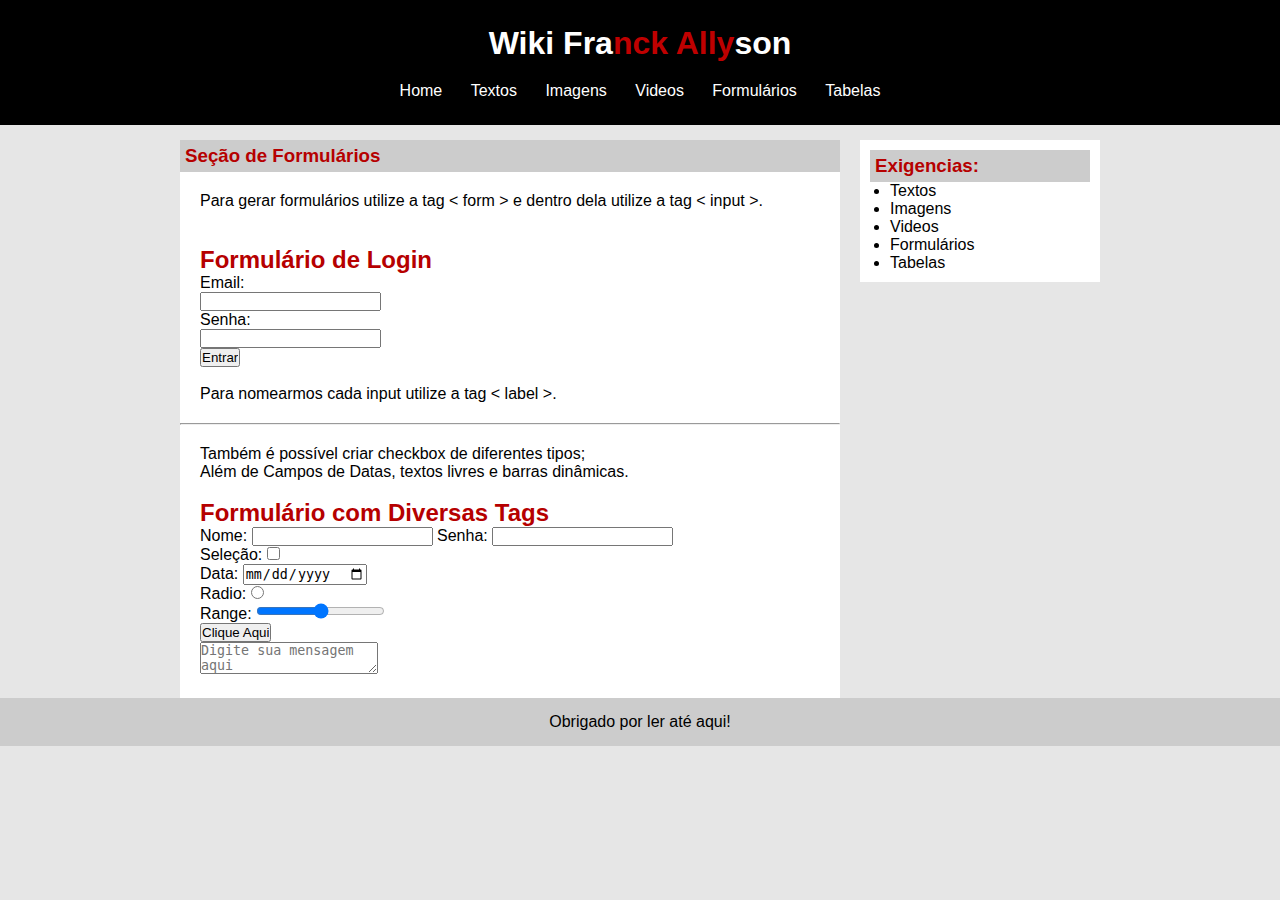
==== forms.html @ eba76a6f "Add files via upload" ====
<!DOCTYPE html>
<html lang="en">
    <head>
        <meta charset="UTF-8">
        <title>Área de Formulários</title>
        <link rel="stylesheet" href="css/styles.css">
    </head>

    <body>
        <div id="cabecalho">
            <div id="area-logo">

                <h1>Wiki Fra<span  style="color: #BF0000;">nck Ally</span>son</h1>

            </div>

             <div id="area-menu">
                <ul>
                    <li><a href="index.html">Home</a></li>
                    <li><a href="textos.html">Textos</a></li>
                    <li><a href="imagens.html">Imagens</a></li>
                    <li><a href="videos.html">Videos</a></li>
                    <li><a href="forms.html">Formulários</a></li>
                    <li><a href="tabelas.html">Tabelas</a></li>
                </ul>

            </div>
        </div>

        <div id="principal">

            <div id="informacoes">
                <h3>Seção de Formulários</h3>
                <div class="area-central">
                    <p>Para gerar formulários utilize a tag < form > e dentro dela utilize a tag < input >.</p>

                    <br><br>
                    <h2>Formulário de Login</h2>
                    <div class="exemplos">
                        <form>
                            <label for="nome">Email:</label><br>
                            <input type="text" id="nome" name="nome"><br>
                            <label for="senha">Senha:</label><br>
                            <input type="password" id="senha" name="senha">
                            <br>
                            <input type="submit" name="Entrar" value="Entrar">
                        </form>
                        <br>
                        <p>Para nomearmos cada input utilize a tag < label >.</p>

                    </div>


                </div>
                <hr>
                <div class="area-central">
                    <p>Também é possível criar checkbox de diferentes tipos;</p>
                    <p>Além de Campos de Datas, textos livres e barras dinâmicas.</p>
                    <br>
                    <h2>Formulário com Diversas Tags</h2>
                    <div class="exemplos">
                        <form>
                            <label for="nome1">Nome:</label>
                            <input type="text" id="nome1" name="nome1">
                            <label for="senha1">Senha:</label>
                            <input type="password" id="senha1" name="senha1"><br>
                            <label for="selecao">Seleção: </label>
                            <input type="checkbox" name="selecao" id="selecao"><br>
                            <label for="data">Data:</label>
                            <input type="date" name="data" id="data"><br>
                            <label for="radio">Radio:</label>
                            <input type="radio" name="radio" id="radio"><br>
                            <label for="range">Range:</label>
                            <input type="range" name="range" id="range"><br>
                            <input type="button" value="Clique Aqui"><br>
                            <label for=mensagem></label>
                            <textarea name="mensagem" id="mensagem" placeholder="Digite sua mensagem aqui"></textarea>

                        </form>
                    </div>
                </div>
            </div>

            <div id="area-lateral">
                <div class="conteudo-lateral">

                    <h3>Exigencias:</h3>
                    <ul>
                        <li>Textos</li>
                        <li>Imagens</li>
                        <li>Videos</li>
                        <li>Formulários</li>
                        <li>Tabelas</li>

                    </ul>

                </div>
            </div>

        </div>

        <div id="rodape">
            Obrigado por ler até aqui!
        </div>
    </body>
</html>
---- css/styles.css ----
*{
    margin: 0;
    padding: 0;
}

body {
    font-size: 1em;
    font-family: 'Trebuchet MS', Helvetica, sans-serif;
    background: #e6e6e6;
}

/* Estrutura */

#cabecalho {
    background-color: #000;
    padding: 15px;
    text-align: center;
}

#area-menu ul li {
    display: inline;
}

#area-logo h1{
    color: #FFF;
}

#area-logo, #area-menu{
    padding: 10px;
}

#principal {
    padding: 15px;
    width: 920px;
    margin: 0px auto;
}

#informacoes {
    width: 660px;
    float: left;
}

.area-central img {
    display: block;
    margin: 0px auto;
}

.area-central {
    padding: 20px;
    margin-botton: 20px;
    background: white;
}

#area-lateral {
    width: 240px;
    float: right;
}

.conteudo-lateral {
    background: white;
    padding: 10px;
    margin-bottom: 20px;
}

.conteudo-lateral li {
    margin-left: 20px;
}

.exemplos, .exemplos h2, .exemplos h3{
    color: black;
    background-color: white;
    margin: 0;
    padding: 0;
}

.exemplos ul, .exemplos ol {
    margin-left: 20px;
}

#rodape {
    clear: both;
    text-align: center;
    padding: 15px;
    background: #CCC;
}

/* Formatações */
a {
    text-decoration: none;
}


#cabecalho a:link, #cabecalho a:visited{
    color: #FFF;
    padding: 8px 12px;
}

#cabecalho a:hover{
    color: #E36D17;
    background: #FFF;
    text-decoration: none;
}

h2{
    color: #B60000;
}

h3{
    background: #CCC;
    color: #B60000;
    padding: 5px;
}

.data {
    font-size: 0.8em;
    border-bottom: 1px solid #f4f4f4;
    padding-bottom: 10px;
    margin-bottom: 10px;
    display: block;
}
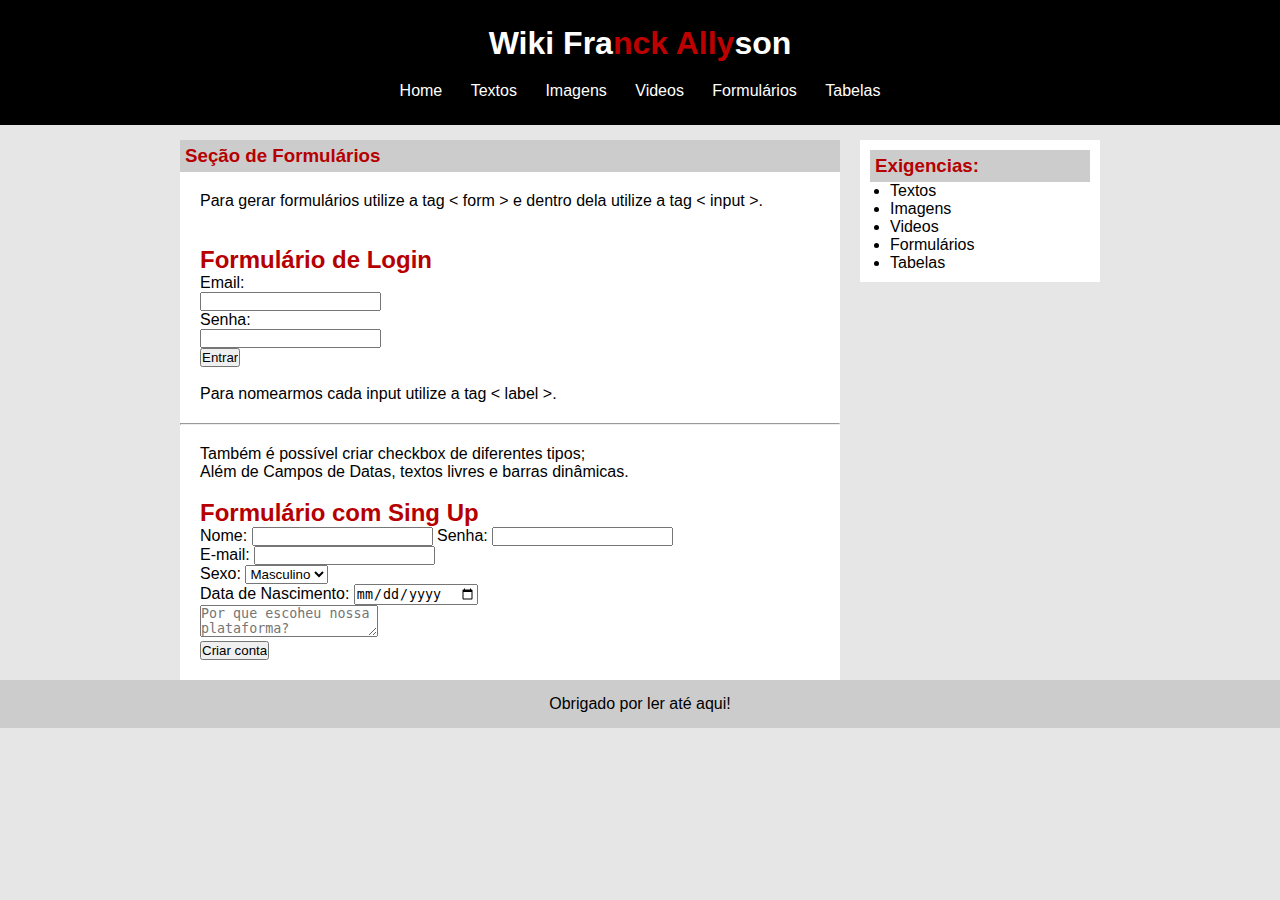
==== commit 02aaec3e: "atualização forms" ====
--- a/forms.html
+++ b/forms.html
@@ -57,25 +57,26 @@
                     <p>Também é possível criar checkbox de diferentes tipos;</p>
                     <p>Além de Campos de Datas, textos livres e barras dinâmicas.</p>
                     <br>
-                    <h2>Formulário com Diversas Tags</h2>
+                    <h2>Formulário com Sing Up</h2>
                     <div class="exemplos">
                         <form>
                             <label for="nome1">Nome:</label>
                             <input type="text" id="nome1" name="nome1">
                             <label for="senha1">Senha:</label>
                             <input type="password" id="senha1" name="senha1"><br>
-                            <label for="selecao">Seleção: </label>
-                            <input type="checkbox" name="selecao" id="selecao"><br>
-                            <label for="data">Data:</label>
-                            <input type="date" name="data" id="data"><br>
-                            <label for="radio">Radio:</label>
-                            <input type="radio" name="radio" id="radio"><br>
-                            <label for="range">Range:</label>
-                            <input type="range" name="range" id="range"><br>
-                            <input type="button" value="Clique Aqui"><br>
+                            <label for="email">E-mail:</label>
+                            <input type="email" name="email" id="email"><br>
+                            <label for="sexo">Sexo:</label>
+                            <select name="sexo" id="sexo">
+                                <option value="m">Masculino</option>
+                                <option value="f">Feminino</option>
+                                <option value="o">Outro</option>
+                            </select><br>
+                            <label for="data-nasc">Data de Nascimento:</label>
+                            <input type="date" name="data-nasc" id="data-nasc"><br>
                             <label for=mensagem></label>
-                            <textarea name="mensagem" id="mensagem" placeholder="Digite sua mensagem aqui"></textarea>
-
+                            <textarea name="mensagem" id="mensagem" placeholder="Por que escoheu nossa plataforma?"></textarea><br>
+                            <input type="submit" value="Criar conta">
                         </form>
                     </div>
                 </div>
